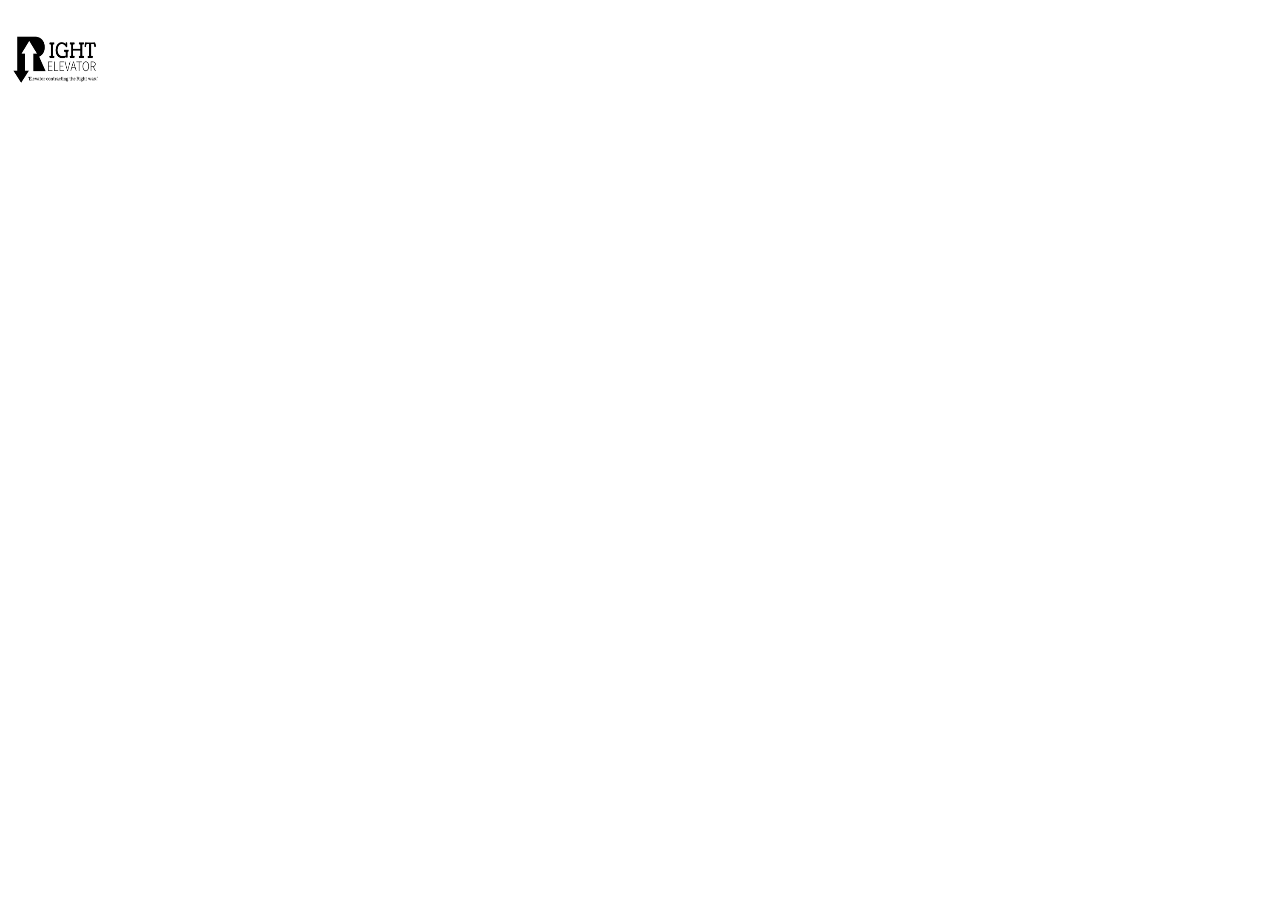
==== index.html @ 42da62fd "Update index.html" ====
<html>
<head>
<link rel="stylesheet" href="/styles/main.css">
<title>Right Eleavtor</title>
</head>
<body>
<a href="/index.html">
<img border="0" alt="logo" src="/media/logo.jpg" width="100" height="100">
</body>
</html>
---- styles/main.css ----
body {  
background: url("http://rightelevator.com/media/back.jpg"); background-size: cover; 
} 

p{
font-size: 40px;
position: fixed;
left: 40%;
}
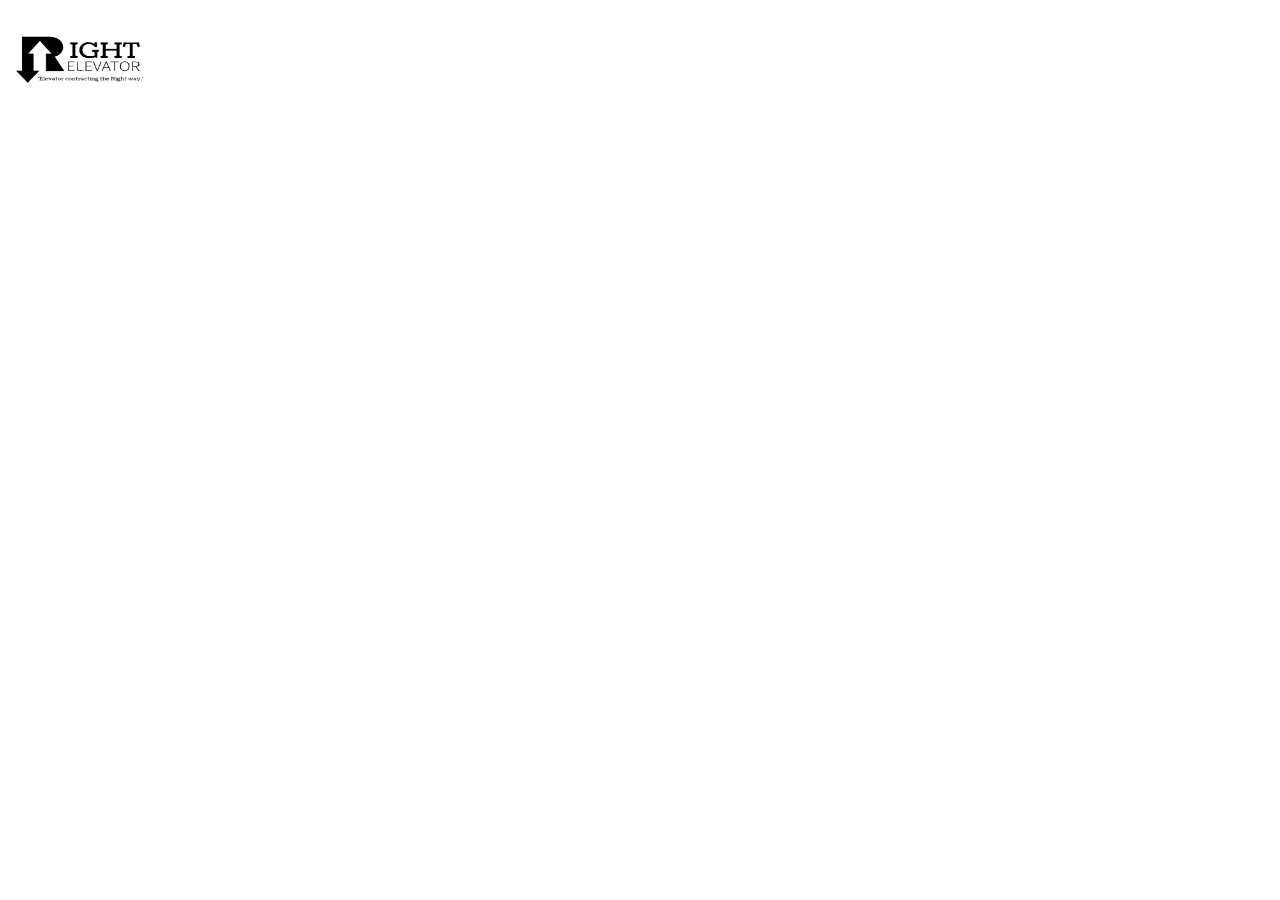
==== commit f9fbfa79: "Update index.html" ====
--- a/index.html
+++ b/index.html
@@ -5,6 +5,6 @@
 </head>
 <body>
 <a href="/index.html">
-<img border="0" alt="logo" src="/media/logo.jpg" width="100" height="100">
+<img border="0" alt="logo" src="/media/logo.jpg" width="150" height="100">
 </body>
 </html>
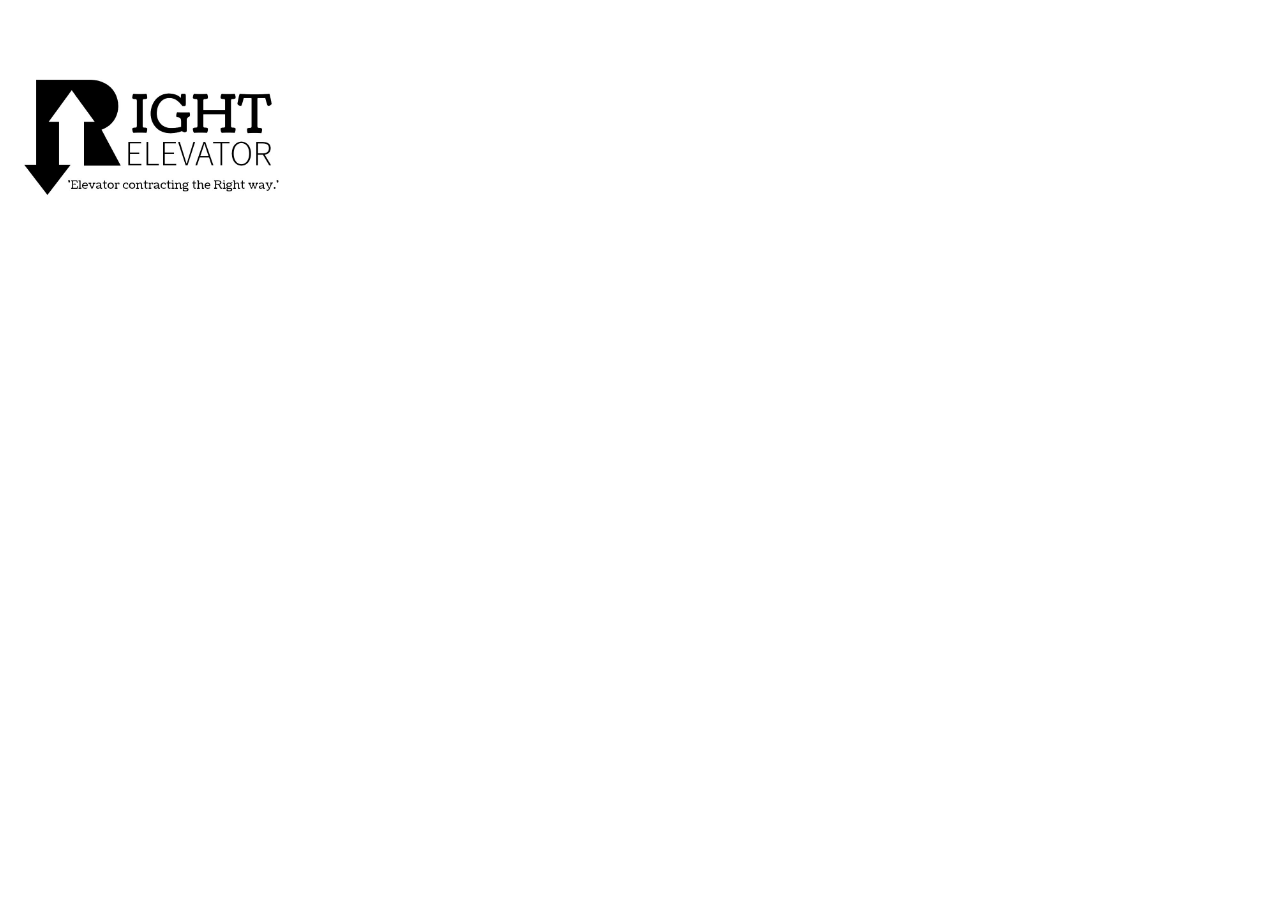
==== commit ce3ae644: "Update index.html" ====
--- a/index.html
+++ b/index.html
@@ -5,6 +5,6 @@
 </head>
 <body>
 <a href="/index.html">
-<img border="0" alt="logo" src="/media/logo.jpg" width="150" height="100">
+<img border="0" alt="logo" src="/media/logo.jpg" width="300" height="250">
 </body>
 </html>
--- a/styles/main.css
+++ b/styles/main.css
@@ -1,9 +1 @@
-body {  
-background: url("http://rightelevator.com/media/back.jpg"); background-size: cover; 
-} 
 
-p{
-font-size: 40px;
-position: fixed;
-left: 40%;
-}
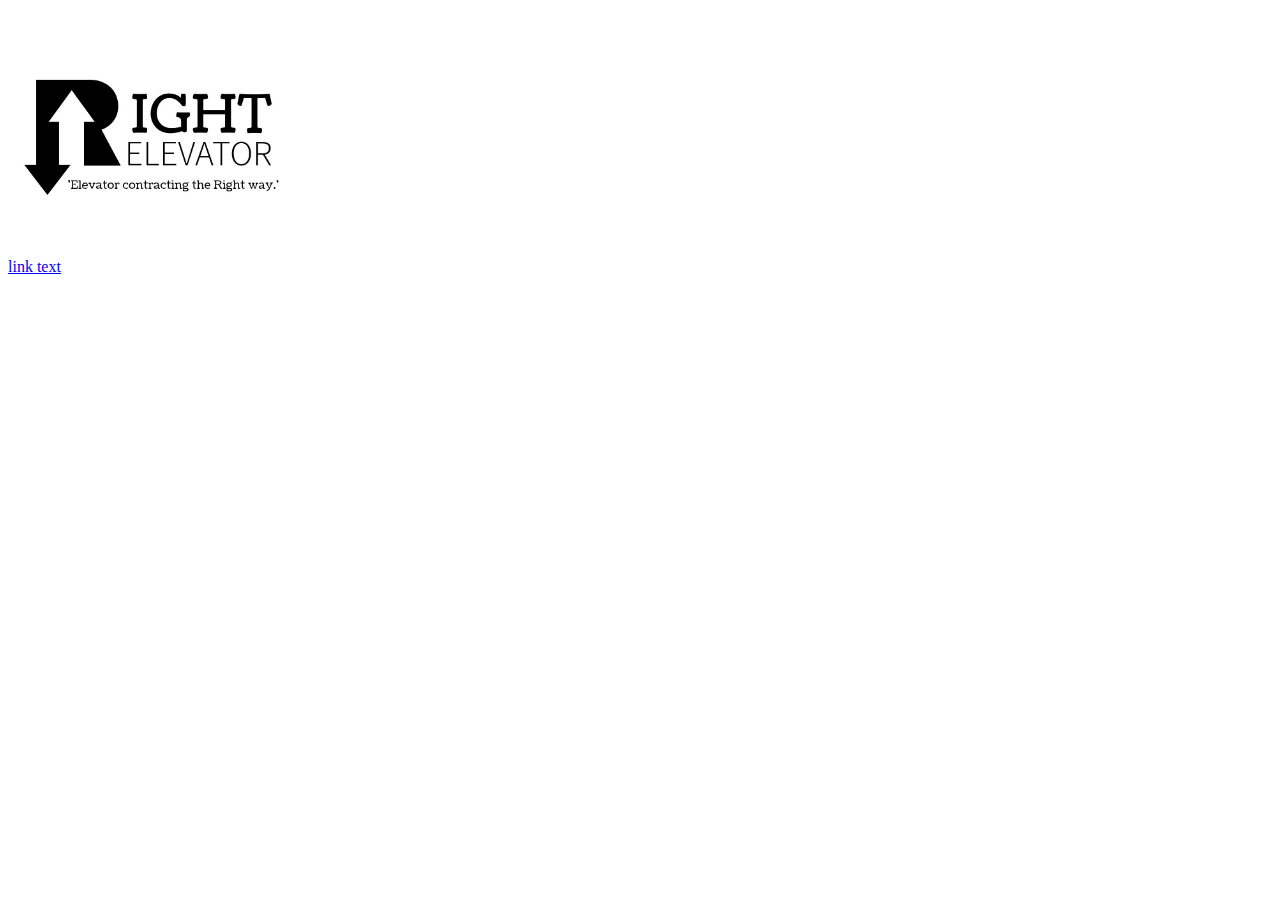
==== commit 26a258cf: "Update index.html" ====
--- a/index.html
+++ b/index.html
@@ -6,5 +6,7 @@
 <body>
 <a href="/index.html">
 <img border="0" alt="logo" src="/media/logo.jpg" width="300" height="250">
+  <br>
+ <a href="/contact">link text</a>
 </body>
 </html>
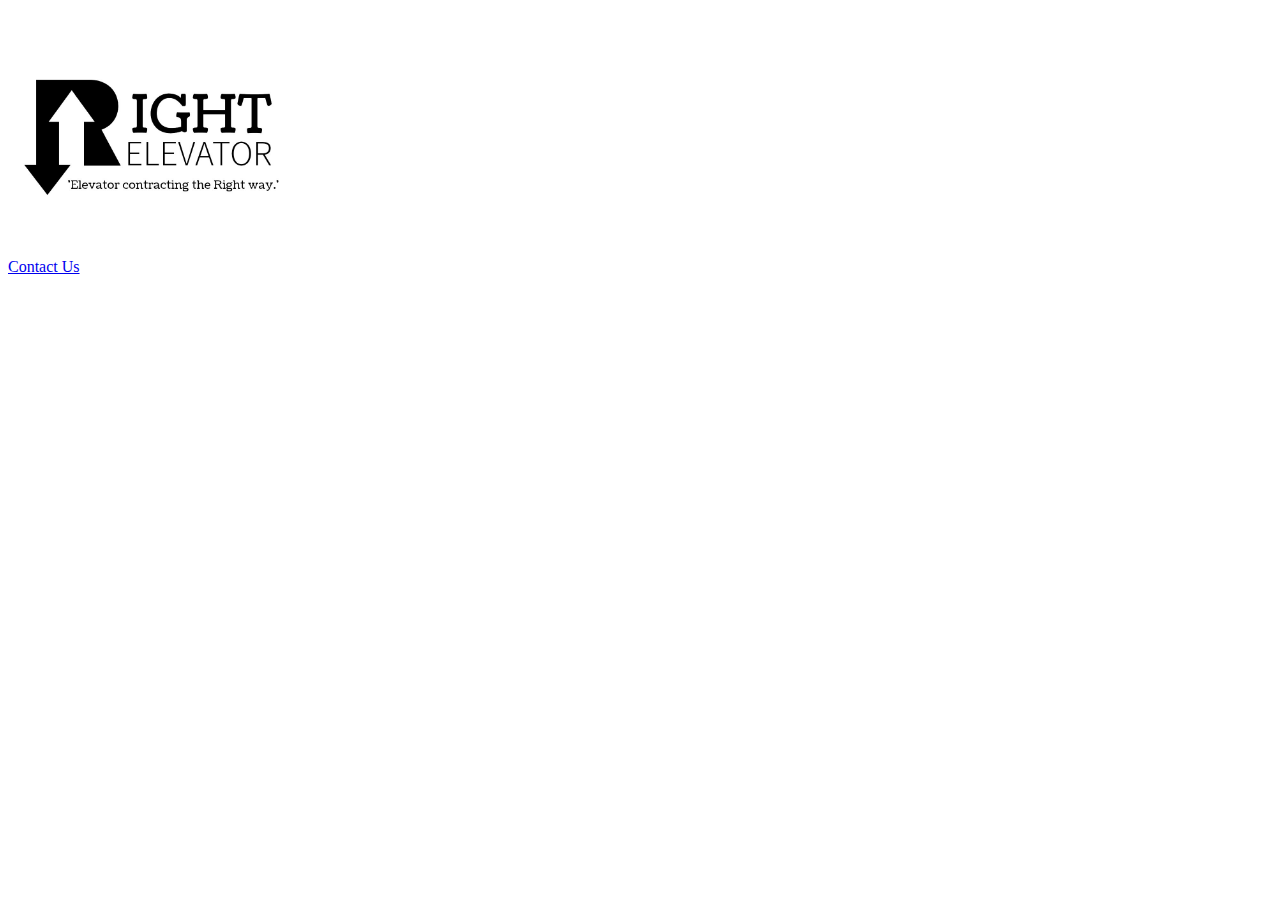
==== commit 825d07ae: "Update index.html" ====
--- a/index.html
+++ b/index.html
@@ -7,6 +7,6 @@
 <a href="/index.html">
 <img border="0" alt="logo" src="/media/logo.jpg" width="300" height="250">
   <br>
- <a href="/contact">link text</a>
+ <a href="/contact">Contact Us</a>
 </body>
 </html>
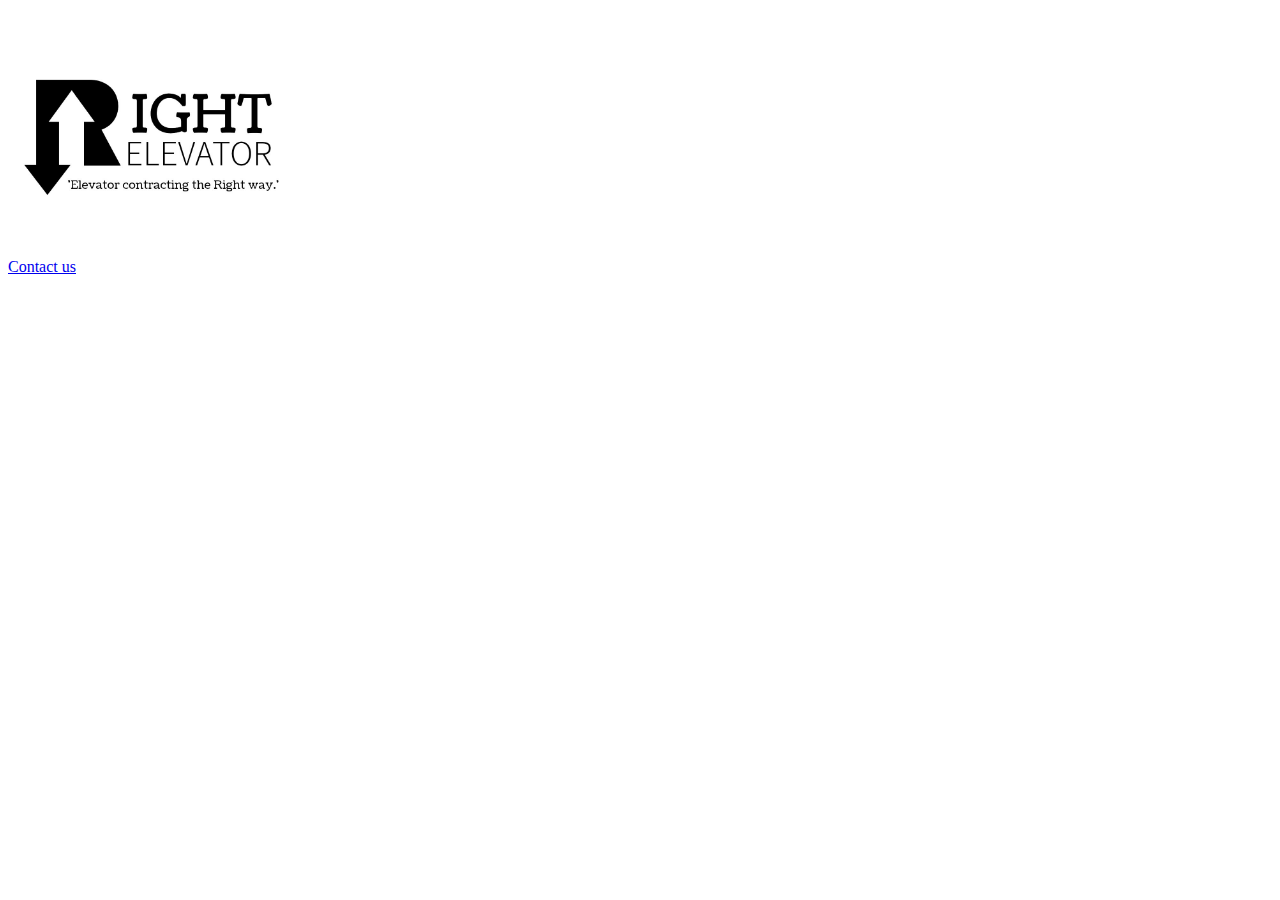
==== commit 618bc168: "Update index.html" ====
--- a/index.html
+++ b/index.html
@@ -7,6 +7,6 @@
 <a href="/index.html">
 <img border="0" alt="logo" src="/media/logo.jpg" width="300" height="250">
   <br>
- <a href="/contact">Contact Us</a>
+ <a href="/contact">Contact us</a>
 </body>
 </html>
